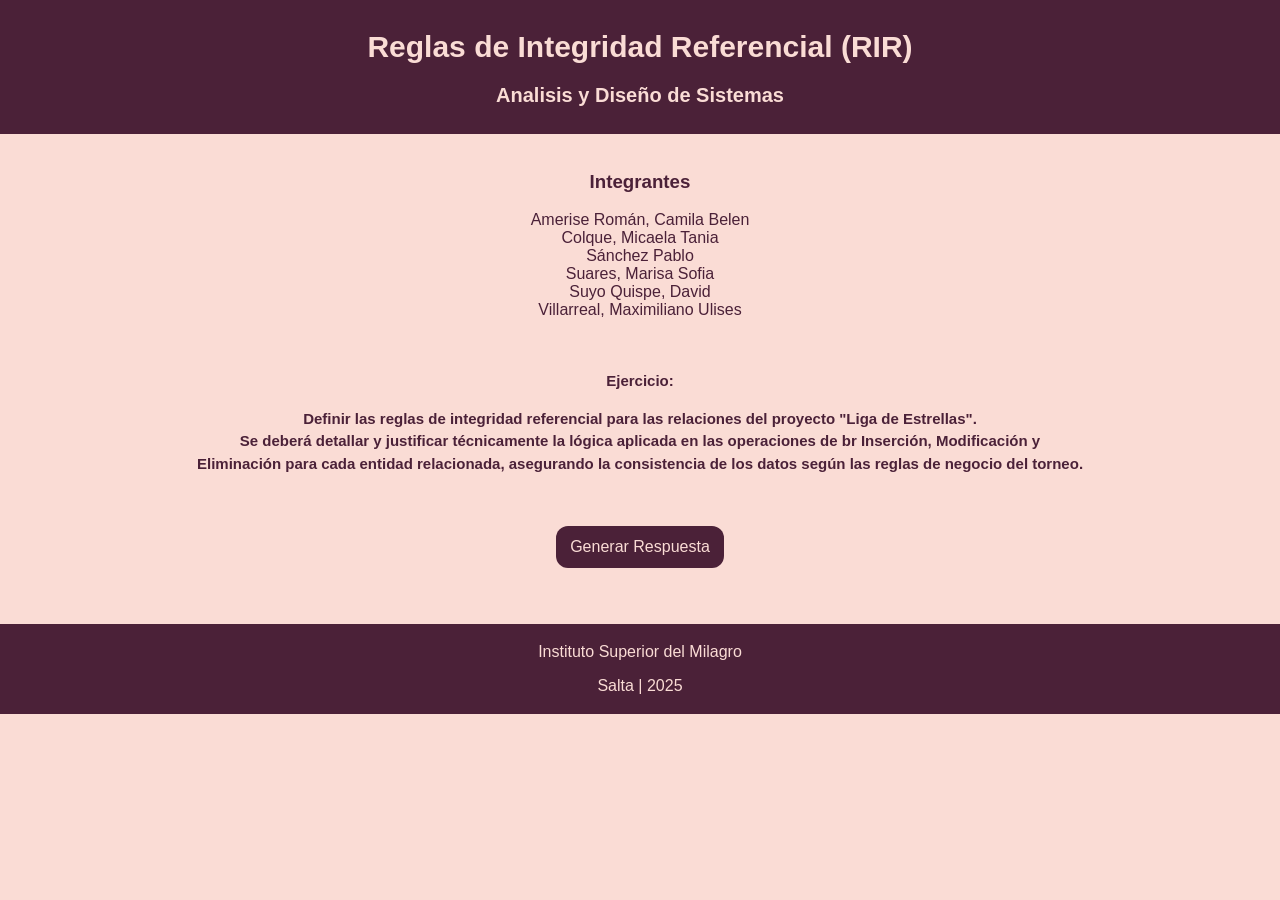
==== index.html @ 87232462 "cree la página principal para el tp" ====
<!DOCTYPE html>
<html lang="en">
<head>
    <link rel="stylesheet" href="./index.css">
    <meta charset="UTF-8">
    <meta name="viewport" content="width=device-width, initial-scale=1.0">
    <title>Ejercicio</title>
</head>
<body>
    <header class="header">
        <H1 class="titulo"> Reglas de Integridad Referencial (RIR)</H1>
        <H2 class="subtitulo"> Analisis y Diseño de Sistemas</H2>
    </header>

    <br>
    <section class="lista">
        <h3> Integrantes </h3>
        <ul class="lista_alumnos">
            <li>Amerise Román, Camila Belen</li>
            <li>Colque, Micaela Tania</li>
            <li>Sánchez Pablo</li>
            <li>Suares, Marisa Sofia</li>
            <li>Suyo Quispe, David</li>
            <li>Villarreal, Maximiliano Ulises</li>
        </ul>
    </section>
    
    <br>
    <br>
    <main class="main">
        <h3 class="subtitulo2"> Ejercicio:</h3>
        <p>Definir las reglas de integridad referencial para las relaciones del proyecto "Liga de Estrellas". <br>
        Se deberá detallar y justificar técnicamente la lógica aplicada en las operaciones de br Inserción, Modificación y <br> Eliminación 
        para cada entidad relacionada, asegurando la consistencia de los datos según las reglas de negocio del torneo.</p>
    </main>
    <br>
    <br>
    <section class="content_boton">
        <a href="./tabla.html"; class="boton"> Generar Respuesta </a>
    </section>

    <br>
    <br>
    <footer class="footer">
        <p>Instituto Superior del Milagro </p>
        <p> Salta | 2025 </p>
    </footer>
</body>
</html>
---- index.css ----
body {
    font-family:'Poppins', sans-serif;
    background-color: #fadcd5;
    margin: 0;

}
.main { 
    line-height: 1.5;
    text-align: center;
    font-size: 15px;
    font-weight: 600;
    color: #4b2138;
}

.header {
    background-color: #4b2138;    
    padding: 10px 20px;
    text-align: center;
    color: #fadcd5;
}
.titulo {
    font-size: 30px;

}
.subtitulo {
    font-size: 20px;
}
.subtitulo2 {
    text-align: center;
    font-size: 15px;
    font-weight: 600;
    color: #4b2138;
}

.lista {
    color: #4b2138;
    text-align: center;

}
.lista_alumnos {
    list-style: none;
    color: #4b2138;
    padding: 0;
    margin: 0;
}

.content_boton {
    text-align: center;
}
.boton {
    display: inline-block;
    background-color: #4b2138;
    color: #fadcd5;
    padding: 12px 14px;
    border-radius: 12px;
    transition: 0.3s;
    text-decoration: none;
    margin: 0px 0px 20px;
}

.boton:hover {
    background-color: #9d567d;
    transform: scale(1.05);
}

.footer {
    background-color: #4b2138;    
    padding: 3px;
    text-align: center;
    color: #fadcd5;
}
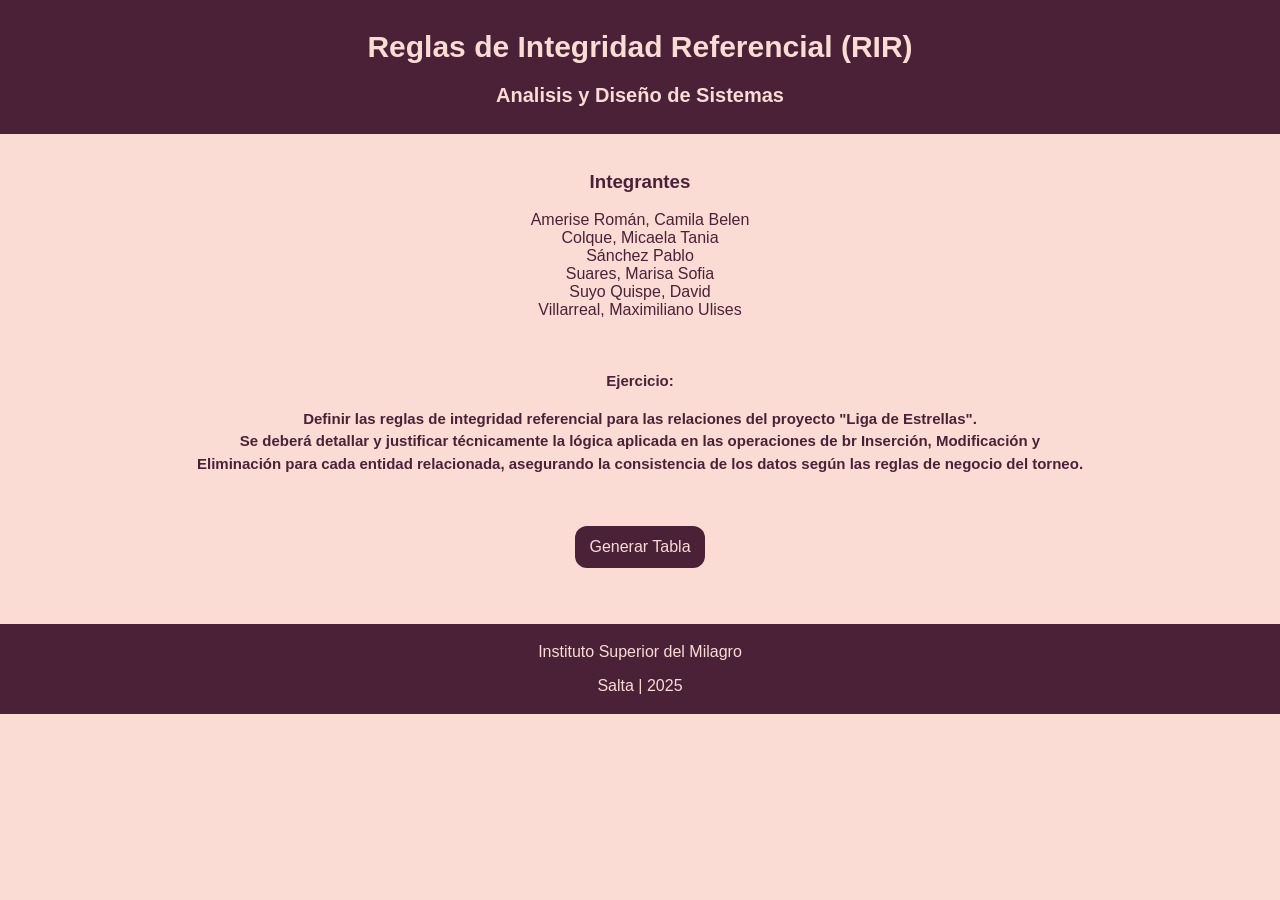
==== commit d8068f92: "Cree la tabla resuelta, agregue valores por defecto ya aplique css" ====
--- a/index.html
+++ b/index.html
@@ -11,7 +11,6 @@
         <H1 class="titulo"> Reglas de Integridad Referencial (RIR)</H1>
         <H2 class="subtitulo"> Analisis y Diseño de Sistemas</H2>
     </header>
-
     <br>
     <section class="lista">
         <h3> Integrantes </h3>
@@ -35,8 +34,8 @@
     </main>
     <br>
     <br>
-    <section class="content_boton">
-        <a href="./tabla.html"; class="boton"> Generar Respuesta </a>
+    <section class="conteiner_boton">
+        <a href="./tabla.html"; class="boton"> Generar Tabla </a>
     </section>
 
     <br>
--- a/index.css
+++ b/index.css
@@ -44,7 +44,7 @@
     margin: 0;
 }
 
-.content_boton {
+.conteiner_boton {
     text-align: center;
 }
 .boton {
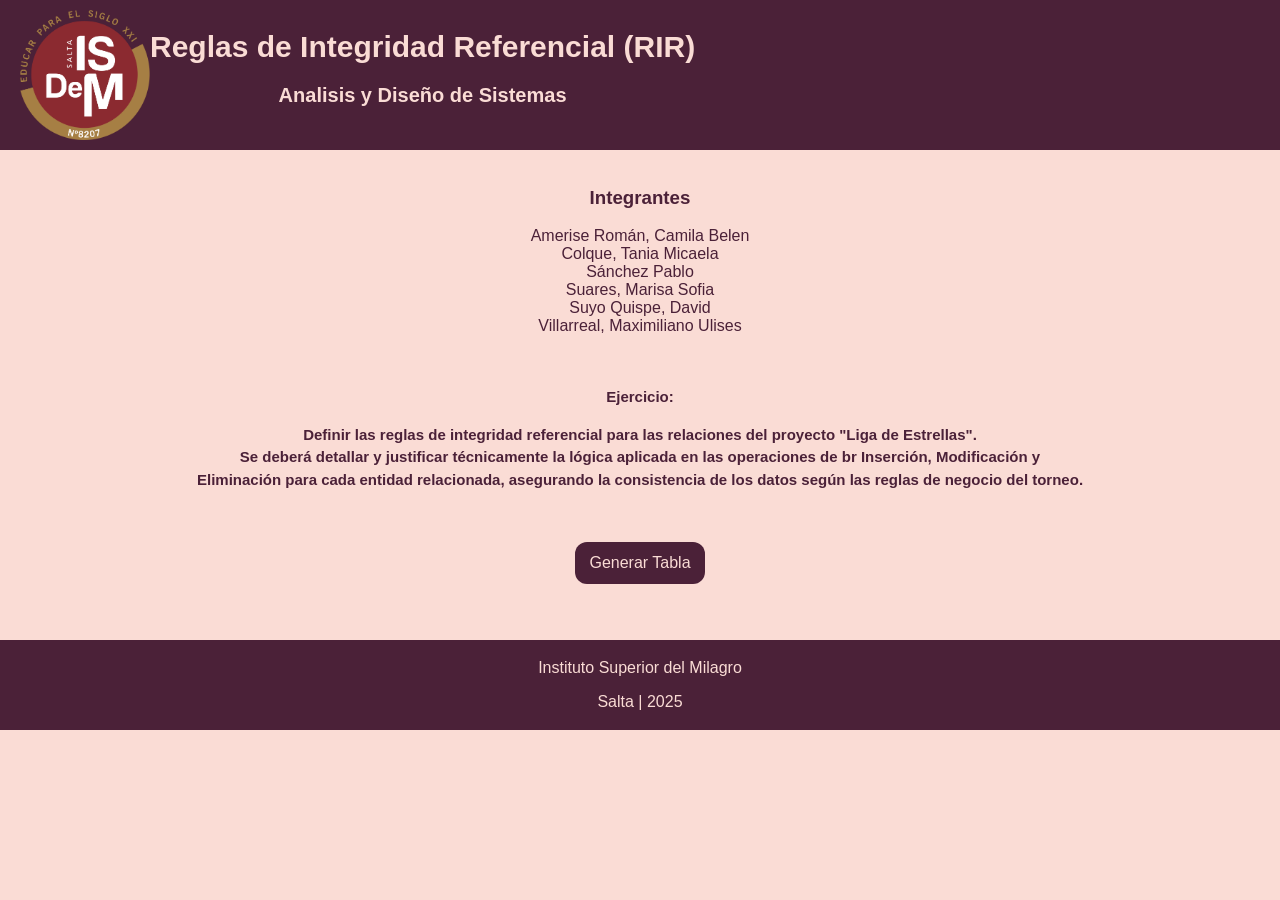
==== commit ff1845b4: "complete el archivo tabla_resuelta" ====
--- a/index.html
+++ b/index.html
@@ -8,15 +8,18 @@
 </head>
 <body>
     <header class="header">
+        <img src="./img/logo_principal.png" alt="logo_insti">
+        <div>
         <H1 class="titulo"> Reglas de Integridad Referencial (RIR)</H1>
         <H2 class="subtitulo"> Analisis y Diseño de Sistemas</H2>
+        </div>
     </header>
     <br>
     <section class="lista">
         <h3> Integrantes </h3>
         <ul class="lista_alumnos">
             <li>Amerise Román, Camila Belen</li>
-            <li>Colque, Micaela Tania</li>
+            <li>Colque, Tania Micaela</li>
             <li>Sánchez Pablo</li>
             <li>Suares, Marisa Sofia</li>
             <li>Suyo Quispe, David</li>
--- a/index.css
+++ b/index.css
@@ -2,6 +2,7 @@
     font-family:'Poppins', sans-serif;
     background-color: #fadcd5;
     margin: 0;
+
 
 }
 .main { 
@@ -13,10 +14,19 @@
 }
 
 .header {
+    display: flex;
+    
     background-color: #4b2138;    
     padding: 10px 20px;
     text-align: center;
     color: #fadcd5;
+}
+.header img {
+    width: 130px;
+    height: 130px;
+}
+.header nav {
+    margin: auto;
 }
 .titulo {
     font-size: 30px;
